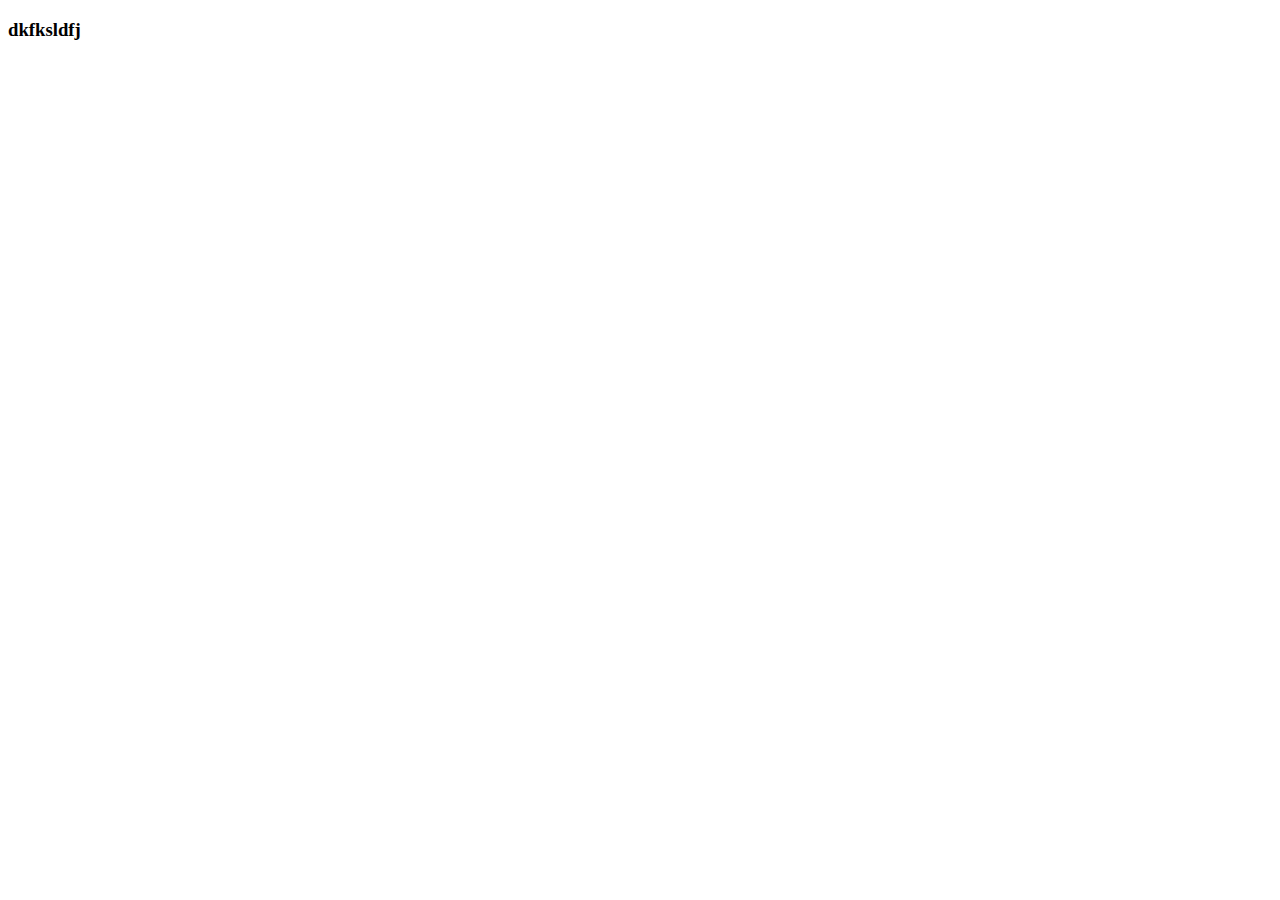
==== index.html @ 6e054773 "added" ====
<!DOCTYPE html>
<html lang="en">
<head>
    <meta charset="UTF-8">
    <meta name="viewport" content="width=device-width, initial-scale=1.0">
    <title>Document</title>
</head>
<body>
    <h3>
        dkfksldfj
    </h3>
</body>
</html>
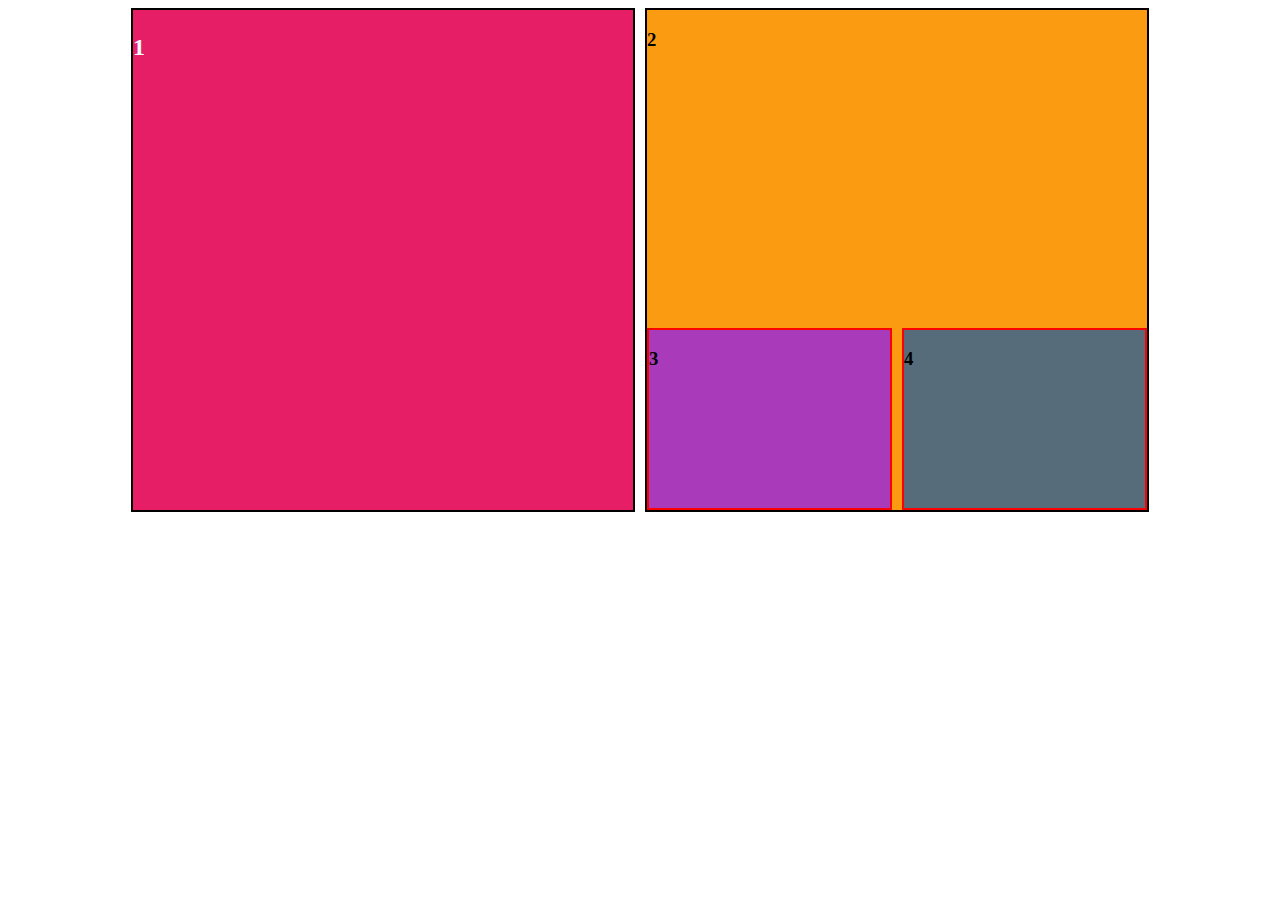
==== commit 122e9fac: "added some" ====
--- a/index.html
+++ b/index.html
@@ -4,10 +4,22 @@
     <meta charset="UTF-8">
     <meta name="viewport" content="width=device-width, initial-scale=1.0">
     <title>Document</title>
+    <link rel="stylesheet" href="styel/style.css">
 </head>
 <body>
-    <h3>
-        dkfksldfj
-    </h3>
+         <div class="container">
+            <div class="border-box"><h3>1</h3></div>
+            <div class="border-box2"> <h3>2</h3> 
+
+                <div class="child-div1"></div>
+
+                <div class="b-box3">
+                    <div class="child-div2"><h3>3</h3></div>
+                    <div class="child-div3"><h3>4</h3></div>
+                </div>
+           
+            </div>
+         </div>
+ 
 </body>
 </html>--- a/styel/style.css
+++ b/styel/style.css
@@ -0,0 +1,61 @@
+.border-box {
+    width: 500px;  /* Adjust width */
+    height: 500px; /* Adjust height */
+    border: 2px solid black;
+    background-color: #e61e65;
+} 
+
+.border-box h3{
+
+    font-size: x-large;
+    color: aliceblue;  
+
+/* fb9b11 */
+}
+.border-box2 {
+    width: 500px;  /* Adjust width */
+    height: 500px; /* Adjust height */
+    border: 2px solid black;
+    display: grid;
+    grid-row: auto;
+    background-color:#fb9b11 ;
+    gap: 10px;
+} 
+
+ 
+.child-div2
+{
+    border: 2px solid red;
+    /* height: 150px; */
+    background-color: #a93bbb;
+    gap: 10px;
+}
+.child-div3
+{
+    border: 2px solid red;
+    /* height: 150px; */
+    background-color: #576c7a;gap: 10px;
+}
+
+.container
+{
+    display: flex;
+    align-items: center;
+    justify-content: center; 
+    gap: 10px;gap: 10px;
+ 
+} 
+
+.b-box3
+{
+     display: grid;
+     grid-row: auto;
+     grid-template-columns: repeat(2,1fr);gap: 10px;
+
+}
+
+@media screen and (max-width:576px) {
+
+    
+    
+}